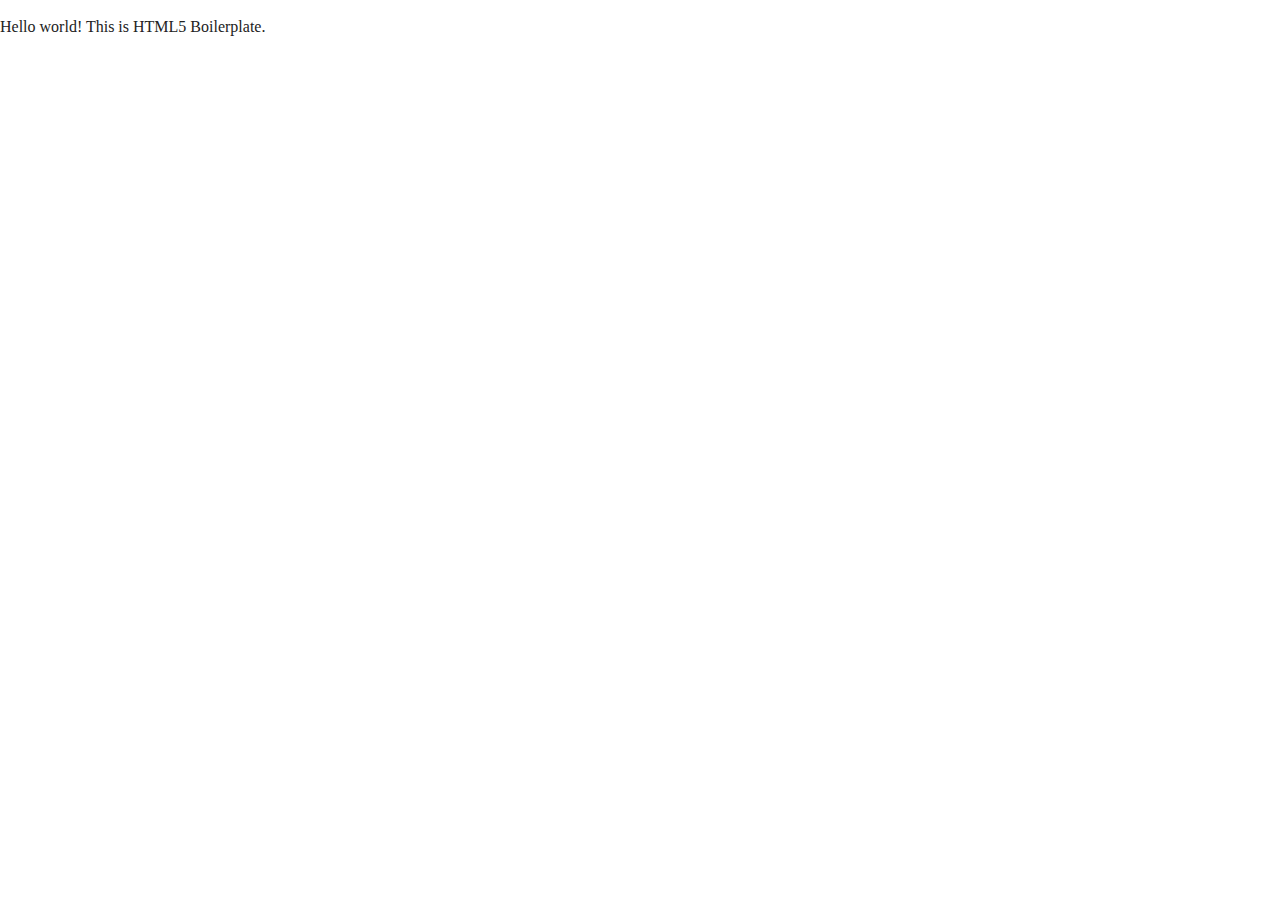
==== about/index.html @ f377919d "updated html files" ====
<!doctype html>
<html class="no-js" lang="">

<head>
  <meta charset="utf-8">
  <title>About | Unplugged Project</title>
  <meta name="description" content="">
  <meta name="viewport" content="width=device-width, initial-scale=1">

  <meta property="og:title" content="">
  <meta property="og:type" content="">
  <meta property="og:url" content="">
  <meta property="og:image" content="">

  <link rel="manifest" href="../site.webmanifest">
  <link rel="apple-touch-icon" href="../icon.png">
  <!-- Place favicon.ico in the root directory -->

  <link rel="stylesheet" href="../css/normalize.css">
  <link rel="stylesheet" href="../css/main.css">

  <meta name="theme-color" content="#fafafa">
</head>

<body>

  <!-- Add your site or application content here -->
  <p>Hello world! This is HTML5 Boilerplate.</p>
  <script src="../js/vendor/modernizr-3.11.2.min.js"></script>
  <script src="../js/plugins.js"></script>
  <script src="../js/main.js"></script>

  <!-- Google Analytics: change UA-XXXXX-Y to be your site's ID. -->
  <script>
    window.ga = function () { ga.q.push(arguments) }; ga.q = []; ga.l = +new Date;
    ga('create', 'UA-XXXXX-Y', 'auto'); ga('set', 'anonymizeIp', true); ga('set', 'transport', 'beacon'); ga('send', 'pageview')
  </script>
  <script src="https://www.google-analytics.com/analytics.js" async></script>
</body>

</html>
---- css/main.css ----
/*! HTML5 Boilerplate v8.0.0 | MIT License | https://html5boilerplate.com/ */

/* main.css 2.1.0 | MIT License | https://github.com/h5bp/main.css#readme */
/*
 * What follows is the result of much research on cross-browser styling.
 * Credit left inline and big thanks to Nicolas Gallagher, Jonathan Neal,
 * Kroc Camen, and the H5BP dev community and team.
 */

/* ==========================================================================
   Base styles: opinionated defaults
   ========================================================================== */

html {
  color: #222;
  font-size: 1em;
  line-height: 1.4;
}

/*
 * Remove text-shadow in selection highlight:
 * https://twitter.com/miketaylr/status/12228805301
 *
 * Vendor-prefixed and regular ::selection selectors cannot be combined:
 * https://stackoverflow.com/a/16982510/7133471
 *
 * Customize the background color to match your design.
 */

::-moz-selection {
  background: #b3d4fc;
  text-shadow: none;
}

::selection {
  background: #b3d4fc;
  text-shadow: none;
}

/*
 * A better looking default horizontal rule
 */

hr {
  display: block;
  height: 1px;
  border: 0;
  border-top: 1px solid #ccc;
  margin: 1em 0;
  padding: 0;
}

/*
 * Remove the gap between audio, canvas, iframes,
 * images, videos and the bottom of their containers:
 * https://github.com/h5bp/html5-boilerplate/issues/440
 */

audio,
canvas,
iframe,
img,
svg,
video {
  vertical-align: middle;
}

/*
 * Remove default fieldset styles.
 */

fieldset {
  border: 0;
  margin: 0;
  padding: 0;
}

/*
 * Allow only vertical resizing of textareas.
 */

textarea {
  resize: vertical;
}

/* ==========================================================================
   Author's custom styles
   ========================================================================== */

/* ==========================================================================
   Helper classes
   ========================================================================== */

/*
 * Hide visually and from screen readers
 */

.hidden,
[hidden] {
  display: none !important;
}

/*
 * Hide only visually, but have it available for screen readers:
 * https://snook.ca/archives/html_and_css/hiding-content-for-accessibility
 *
 * 1. For long content, line feeds are not interpreted as spaces and small width
 *    causes content to wrap 1 word per line:
 *    https://medium.com/@jessebeach/beware-smushed-off-screen-accessible-text-5952a4c2cbfe
 */

.sr-only {
  border: 0;
  clip: rect(0, 0, 0, 0);
  height: 1px;
  margin: -1px;
  overflow: hidden;
  padding: 0;
  position: absolute;
  white-space: nowrap;
  width: 1px;
  /* 1 */
}

/*
 * Extends the .sr-only class to allow the element
 * to be focusable when navigated to via the keyboard:
 * https://www.drupal.org/node/897638
 */

.sr-only.focusable:active,
.sr-only.focusable:focus {
  clip: auto;
  height: auto;
  margin: 0;
  overflow: visible;
  position: static;
  white-space: inherit;
  width: auto;
}

/*
 * Hide visually and from screen readers, but maintain layout
 */

.invisible {
  visibility: hidden;
}

/*
 * Clearfix: contain floats
 *
 * For modern browsers
 * 1. The space content is one way to avoid an Opera bug when the
 *    `contenteditable` attribute is included anywhere else in the document.
 *    Otherwise it causes space to appear at the top and bottom of elements
 *    that receive the `clearfix` class.
 * 2. The use of `table` rather than `block` is only necessary if using
 *    `:before` to contain the top-margins of child elements.
 */

.clearfix::before,
.clearfix::after {
  content: " ";
  display: table;
}

.clearfix::after {
  clear: both;
}

/* ==========================================================================
   EXAMPLE Media Queries for Responsive Design.
   These examples override the primary ('mobile first') styles.
   Modify as content requires.
   ========================================================================== */

@media only screen and (min-width: 35em) {
  /* Style adjustments for viewports that meet the condition */
}

@media print,
  (-webkit-min-device-pixel-ratio: 1.25),
  (min-resolution: 1.25dppx),
  (min-resolution: 120dpi) {
  /* Style adjustments for high resolution devices */
}

/* ==========================================================================
   Print styles.
   Inlined to avoid the additional HTTP request:
   https://www.phpied.com/delay-loading-your-print-css/
   ========================================================================== */

@media print {
  *,
  *::before,
  *::after {
    background: #fff !important;
    color: #000 !important;
    /* Black prints faster */
    box-shadow: none !important;
    text-shadow: none !important;
  }

  a,
  a:visited {
    text-decoration: underline;
  }

  a[href]::after {
    content: " (" attr(href) ")";
  }

  abbr[title]::after {
    content: " (" attr(title) ")";
  }

  /*
   * Don't show links that are fragment identifiers,
   * or use the `javascript:` pseudo protocol
   */
  a[href^="#"]::after,
  a[href^="javascript:"]::after {
    content: "";
  }

  pre {
    white-space: pre-wrap !important;
  }

  pre,
  blockquote {
    border: 1px solid #999;
    page-break-inside: avoid;
  }

  /*
   * Printing Tables:
   * https://web.archive.org/web/20180815150934/http://css-discuss.incutio.com/wiki/Printing_Tables
   */
  thead {
    display: table-header-group;
  }

  tr,
  img {
    page-break-inside: avoid;
  }

  p,
  h2,
  h3 {
    orphans: 3;
    widows: 3;
  }

  h2,
  h3 {
    page-break-after: avoid;
  }
}
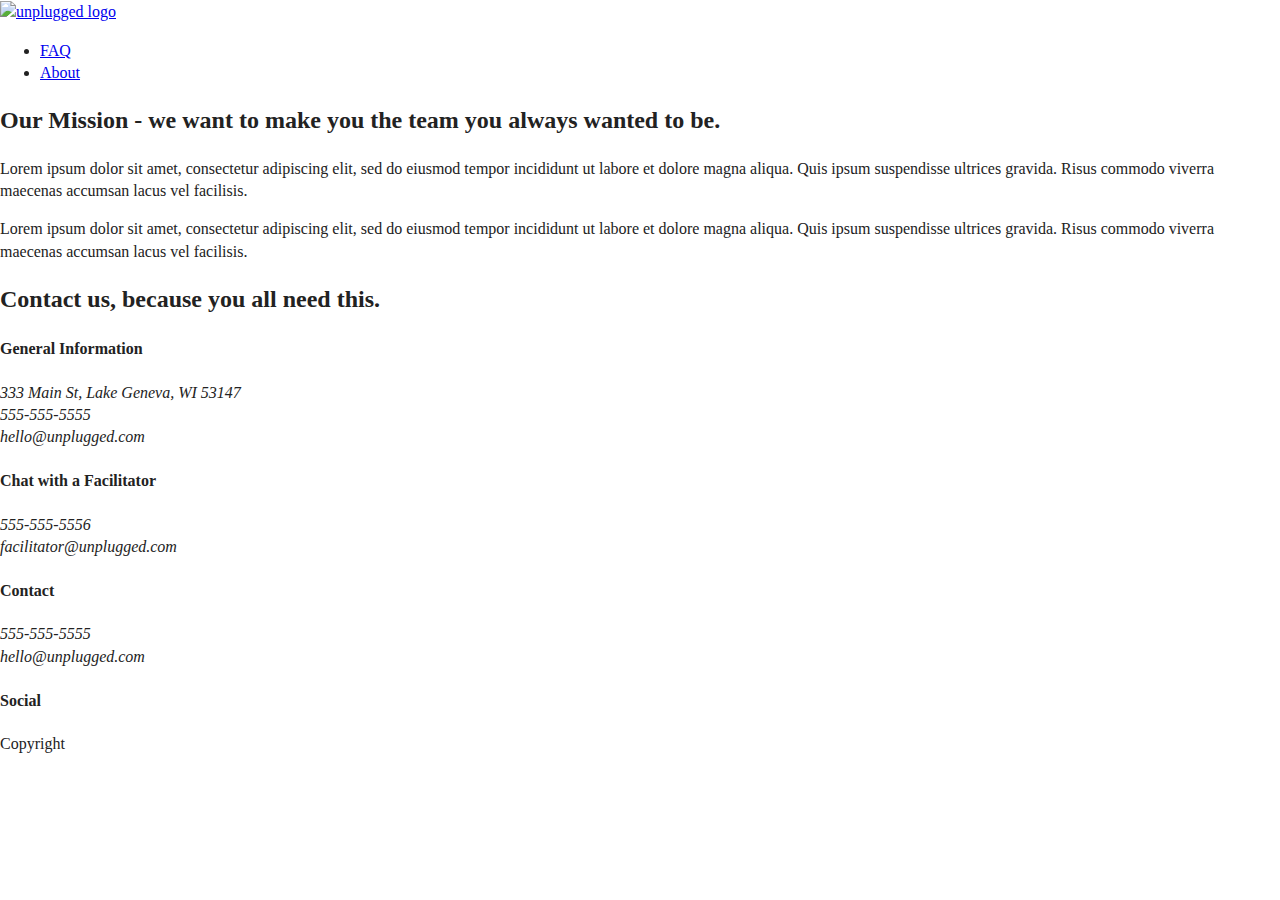
==== commit 3cfa7bc4: "Added html for about page" ====
--- a/about/index.html
+++ b/about/index.html
@@ -24,8 +24,94 @@
 
 <body>
 
-  <!-- Add your site or application content here -->
-  <p>Hello world! This is HTML5 Boilerplate.</p>
+  <header>
+    <div class="content-wrapper">
+      <a href="#"><img src="" alt="unplugged logo"></a>
+      <div class="header-divider"></div>
+      <nav>
+        <ul>
+          <li><a href="../faq/index.html" rel="noopener">FAQ</a></li>
+          <li><a href="index.html" rel="noopener">About</a></li>
+        </ul>
+      </nav>
+    </div>
+  </header>
+
+  <main>
+    <section class="mission">
+      <div class="content-wrapper">
+        <h2>Our Mission - we want to make you the team you always wanted to be.</h2>
+        <div class="mission-content">
+          <p>Lorem ipsum dolor sit amet, consectetur adipiscing elit, sed do eiusmod 
+            tempor incididunt ut labore et dolore magna aliqua. Quis ipsum suspendisse 
+            ultrices gravida. Risus commodo viverra maecenas accumsan lacus vel 
+            facilisis.</p>
+          <p>Lorem ipsum dolor sit amet, consectetur adipiscing elit, sed do eiusmod 
+            tempor incididunt ut labore et dolore magna aliqua. Quis ipsum suspendisse 
+            ultrices gravida. Risus commodo viverra maecenas accumsan lacus vel 
+            facilisis.</p>
+        </div>
+      </div>
+    </section>
+    <section class="map">
+      <figure>
+
+      </figure>
+    </section>
+    <section class="contact-section">
+      <div class="content-wrapper">
+        <h2>Contact us, because you all need this.</h2>
+        <div class="contact-content">
+          <div>
+            <h4>General Information</h4>
+            <address>
+              <p>
+                333 Main St, Lake Geneva, WI 53147<br>
+                555-555-5555<br>
+                hello@unplugged.com
+              </p>
+            </address>
+          </div>
+          <div>
+            <h4>Chat with a Facilitator</h4>
+            <address>
+              <p>
+                555-555-5556<br>
+                facilitator@unplugged.com
+              </p>
+            </address>
+          </div>
+        </div>
+      </div>
+    </section>
+  </main>
+
+  <footer>
+    <div class="content-wrapper">
+      <div class="footer-content">
+        <div class="contact">
+          <h4>Contact</h4>
+          <address>
+            <p>555-555-5555<br>
+              hello@unplugged.com
+            </p>
+          </address>
+        </div>
+        <div class="social">
+          <h4>Social</h4>
+          <div class="social-icons">
+            <p>
+              <a href="#"></a>
+            </p>
+          </div>
+        </div>
+      </div>
+      <div class="copyright">
+        <p>Copyright</p>
+      </div>
+    </div>
+  </footer>
+
   <script src="../js/vendor/modernizr-3.11.2.min.js"></script>
   <script src="../js/plugins.js"></script>
   <script src="../js/main.js"></script>
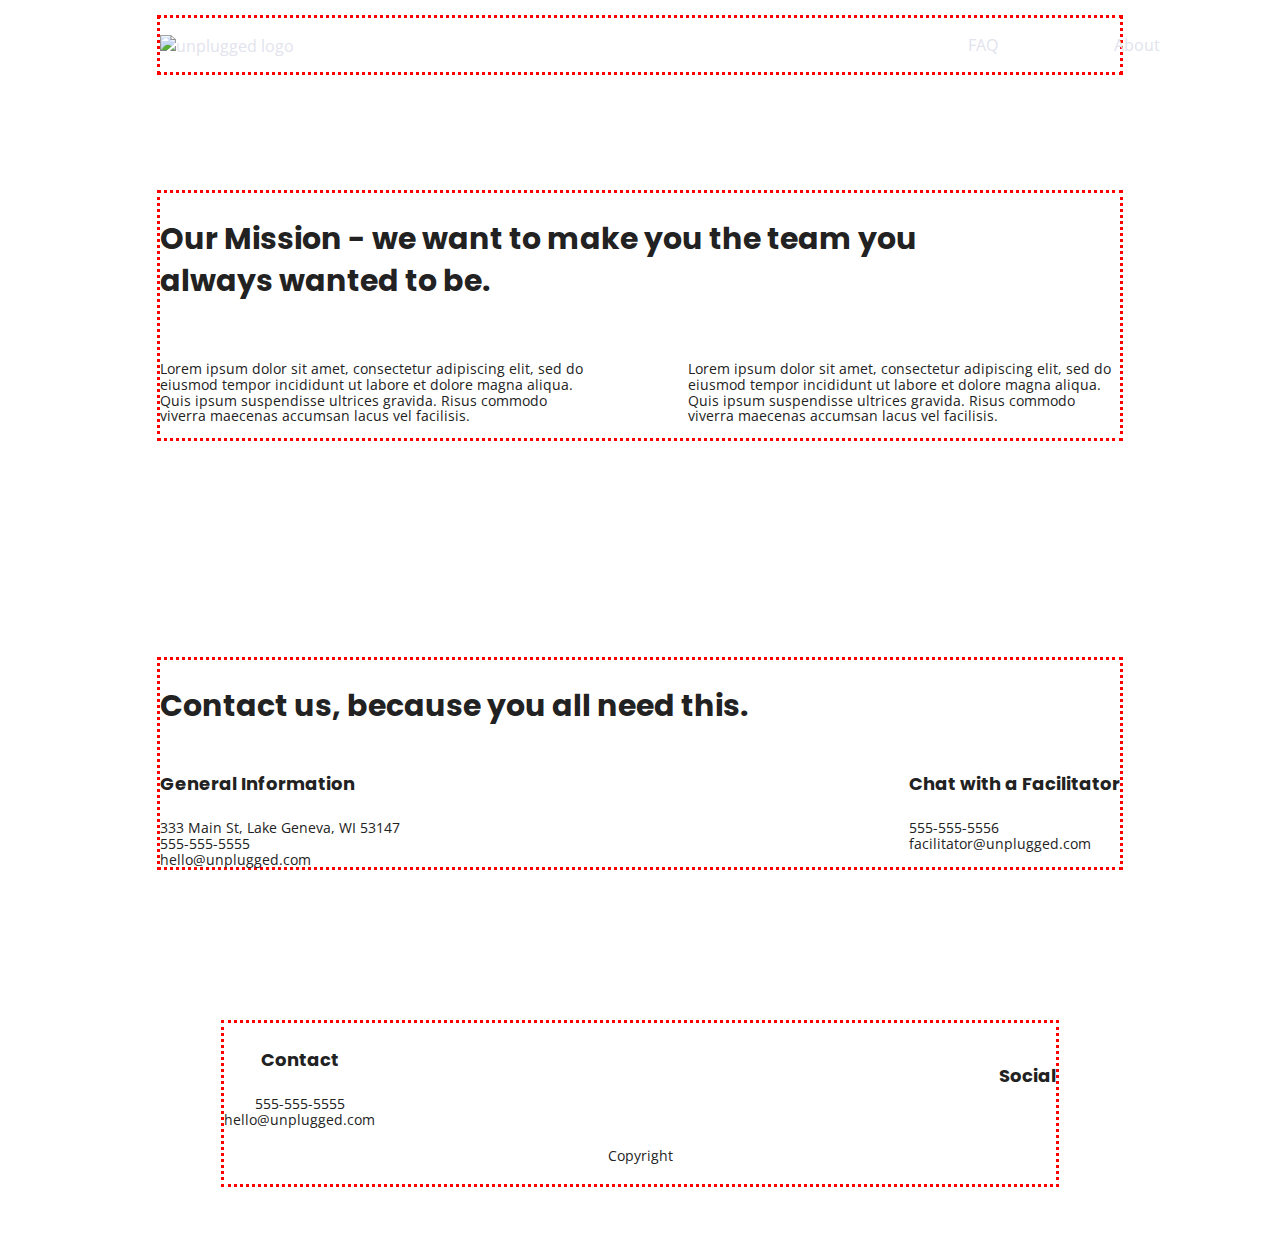
==== commit a33621e3: "Added global styles in CSS" ====
--- a/about/index.html
+++ b/about/index.html
@@ -18,7 +18,7 @@
 
   <link rel="stylesheet" href="../css/normalize.css">
   <link rel="stylesheet" href="../css/main.css">
-
+  <link href="https://fonts.googleapis.com/css?family=Open+Sans:400,700|Poppins:500,700" rel="stylesheet">
   <meta name="theme-color" content="#fafafa">
 </head>
 
--- a/css/main.css
+++ b/css/main.css
@@ -86,6 +86,211 @@
 /* ==========================================================================
    Author's custom styles
    ========================================================================== */
+  /********** General Styles **********/
+  html {
+    font-size: 1rem;
+  }
+  
+  body {
+    font-family: 'Open Sans',sans-serif;
+    font-size: 1em;
+  }
+
+  .content-wrapper {
+    border: 3px dotted red;
+    width: 90%;
+    margin: 50px 0;
+  }
+
+  ul, 
+  ol {
+    list-style: none;
+  }
+
+  a {
+    color: #e2e3ed;
+    text-decoration: none;
+  }
+
+  h2 {
+    font-family: 'Poppins', sans-serif;
+    font-size: 1.875em;
+  }
+
+  h3, 
+  h4 {
+    font-family: 'Poppins', sans-serif;
+    font-size: 1.125em;
+  }
+
+  p {
+    font-size: .875em;
+    line-height: 1.125em;
+  }
+
+  img {
+
+  }
+  
+  figure {
+  
+  }
+  
+  address {
+    font-style: normal;
+  }
+
+  /********** Header - Footer Styles **********/
+  header {
+    display: flex;
+    justify-content: center;
+    padding: 15px 0;
+  }
+
+  header .content-wrapper {
+    display: flex;
+    justify-content: center;
+    align-items: center;
+    flex-flow: row wrap;
+    margin: 0;
+  }
+  
+  header .header-divider {
+    width: 100%;
+    height: 1px;
+    margin: 10px 0 20px;
+  }
+  header nav {
+    width: 60%;
+  }
+
+  header nav ul {
+    display: flex;
+    justify-content: space-around;
+    width: 100%;
+  }
+
+  footer {
+    display: flex;
+    flex-direction: column;
+    align-items: center;
+    text-align: center;
+  }
+
+  footer .content-wrapper {
+    width: 55%;
+    margin: 50px 0;
+  }
+
+  footer .contact {
+    margin-bottom: 50px;
+  }
+
+  footer .social-icons {
+    display: flex;
+    justify-content: space-around;
+    align-items: center;
+  }
+
+  footer .social p {
+    display: flex;
+    justify-content: center;
+    align-items: center;
+  }
+
+  footer p {
+    margin: 0;
+  }
+
+  footer .copyright {
+    margin: 20px 0;
+  }
+
+  /********** Home Page - Main Styles **********/
+
+  .hero-area {
+    display: flex;
+    justify-content: center;
+  }
+
+  aside {
+    display: flex;
+    justify-content: center;
+  }
+
+  .features {
+    display: flex;
+    justify-content: center;
+  }
+
+  .features h2 {
+    margin-bottom: 60px;
+  }
+
+  .features article {
+    width: 62%;
+    margin: 30px 0;
+  }
+
+  .features .features-items {
+    display: flex;
+    justify-content: center;
+    align-items: flex-start;
+    flex-flow: row wrap;
+  }
+
+  .features p {
+    margin: 0; 
+  }
+
+  .reviews {
+    display: flex; 
+    justify-content: center;
+  }
+
+  .reviews h2 {
+
+  }
+
+  .reviews h3 {
+    width: 55%;
+  }
+
+   /********** About Page - Main Styles **********/
+  .mission {
+    display: flex;
+    justify-content: center;
+  }
+
+  .contact-section {
+    display: flex;
+    justify-content: center;
+  }
+
+  .contact-content p {
+    margin: 0; 
+  }
+
+   /********** FAQ Page - Main Styles **********/
+  .faq {
+    display: flex;
+    justify-content: center;
+  }
+
+  .faq .content-wrapper {
+    display: flex;
+    justify-content: flex-start;
+    flex-flow: row wrap;
+    margin: 50px 0 0 0;
+  }
+
+  .faq h2 {
+    margin-bottom: 40px;
+  }
+
+  .faq-content {
+    margin-bottom: 50px;
+  }
 
 /* ==========================================================================
    Helper classes
@@ -175,16 +380,169 @@
    Modify as content requires.
    ========================================================================== */
 
-@media only screen and (min-width: 35em) {
-  /* Style adjustments for viewports that meet the condition */
-}
-
-@media print,
-  (-webkit-min-device-pixel-ratio: 1.25),
-  (min-resolution: 1.25dppx),
-  (min-resolution: 120dpi) {
-  /* Style adjustments for high resolution devices */
-}
+  /*Tablet styles here*/
+  @media only screen and (min-width: 768px) {
+    .content-wrapper {
+      max-width: 640px;
+      margin: 100px 0;
+    }
+
+    header {
+      padding: 33px 0;
+    }
+
+    header .content-wrapper {
+      width: 100%;
+      justify-content: space-between;
+    }
+
+    header nav {
+      width: 20%
+    }
+
+    header nav ul {
+      justify-content: space-between;
+    }
+
+    .header-divider {
+      display: none;
+    }
+
+    aside .content-wrapper {
+      margin: 50px 0;
+      display: flex;
+      justify-content: space-between;
+      align-content: flex-start;
+    }
+
+    aside .content-wrapper .form-description,
+    aside .content-wrapper .form {
+      width: 40%;
+      margin: 0;
+    }
+
+    .features article {
+      display: flex;
+      align-items: center;
+      flex-flow: column wrap;
+      flex-basis: 50%;
+    }
+
+    .features .features-item-description {
+      width: 50%;
+    }
+
+    .reviews article {
+      display: flex;
+      justify-content: space-between;
+    }
+
+    .reviews article div {
+      width: 49%;
+    }
+
+    footer .content-wrapper {
+      width: 65%;
+    }
+
+    .footer-content {
+      display: flex;
+      justify-content: space-between;
+      align-items: center;
+    }
+
+    footer .contact {
+      margin: 0;
+    }
+
+    footer .copyright {
+      width: 100%;
+    }
+
+  /********** About Page **********/
+    .mission-content {
+      display: flex;
+      justify-content: space-between;
+      align-items: flex-start;
+      padding-top: 20px;
+    }
+
+    .mission-content p {
+      width: 45%;
+    }
+
+    .contact-section .content-wrapper h2 {
+      width: 80%;
+      margin-bottom: 20px;
+    }
+
+    .contact-content {
+      display: flex;
+      justify-content: space-between;
+      align-items: flex-start;
+    }
+
+    /********** FAQ Page **********/
+    .faq .content-wrapper {
+      justify-content: space-between;
+    }
+  
+  .faq-content {
+      flex-basis: 45%;
+    }
+
+  .faq h2 {
+      width: 100%;
+    }
+
+  }
+  
+  /*Desktop styles here*/
+  @media only screen and (min-width: 1200px) {
+    .content-wrapper {
+      max-width: 960px;
+    }
+
+    header {
+      padding: 15px 0;
+    }
+
+    .hero-area h1 {
+      width: 70%;
+    }
+
+    aside .content-wrapper {
+      justify-content: space-around;
+    }
+
+    aside .content-wrapper .form-description,
+    aside .content-wrapper .form {
+      width: 30%; 
+    }
+
+    .features h2 {
+      width: 90%;
+    }
+
+    .features article {
+      flex-basis: 33%;
+    }
+
+    .reviews article div {
+      width: 43%;
+    }
+
+  /********** About Page **********/
+    .mission h2,
+    .contact-section .content-wrapper h2 {
+        width: 90%;
+    }
+
+  /********** FAQ Page **********/ 
+    .faq h2 {
+      width: 100%;
+    }
+  }
 
 /* ==========================================================================
    Print styles.
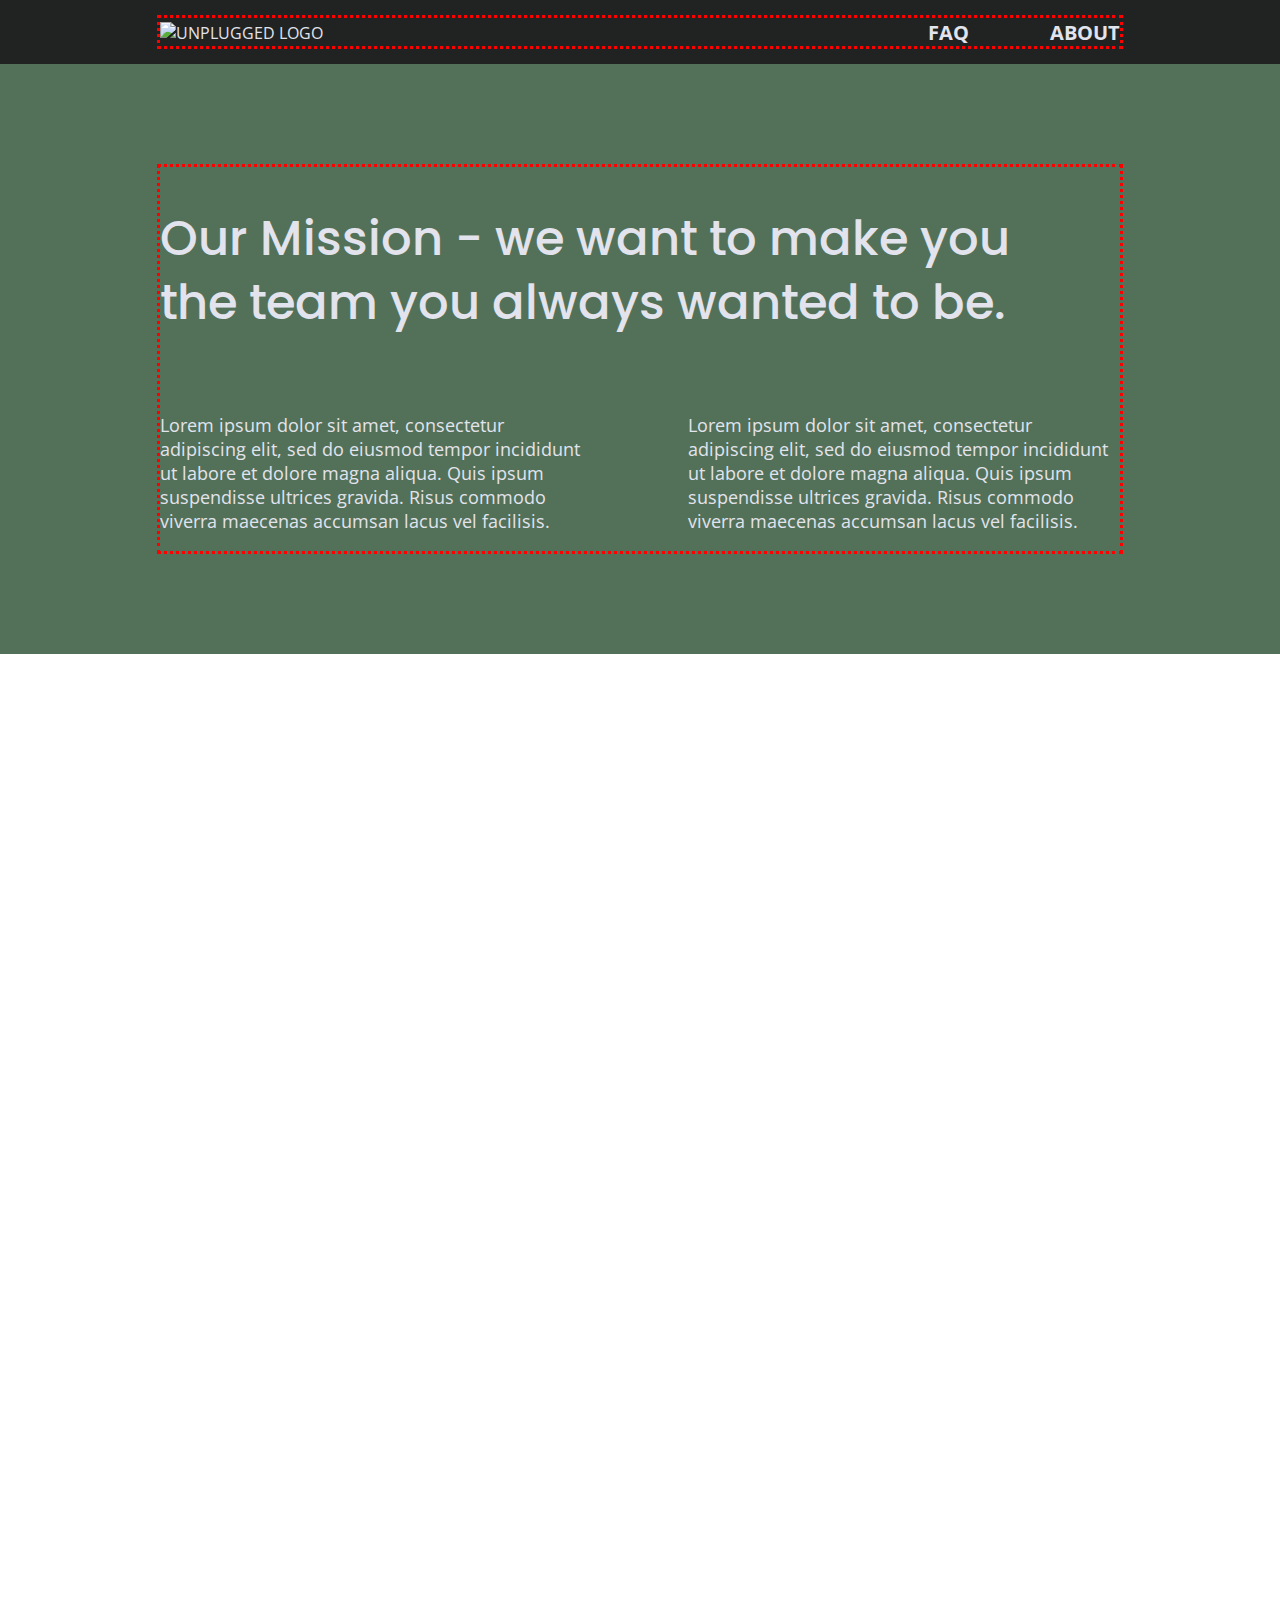
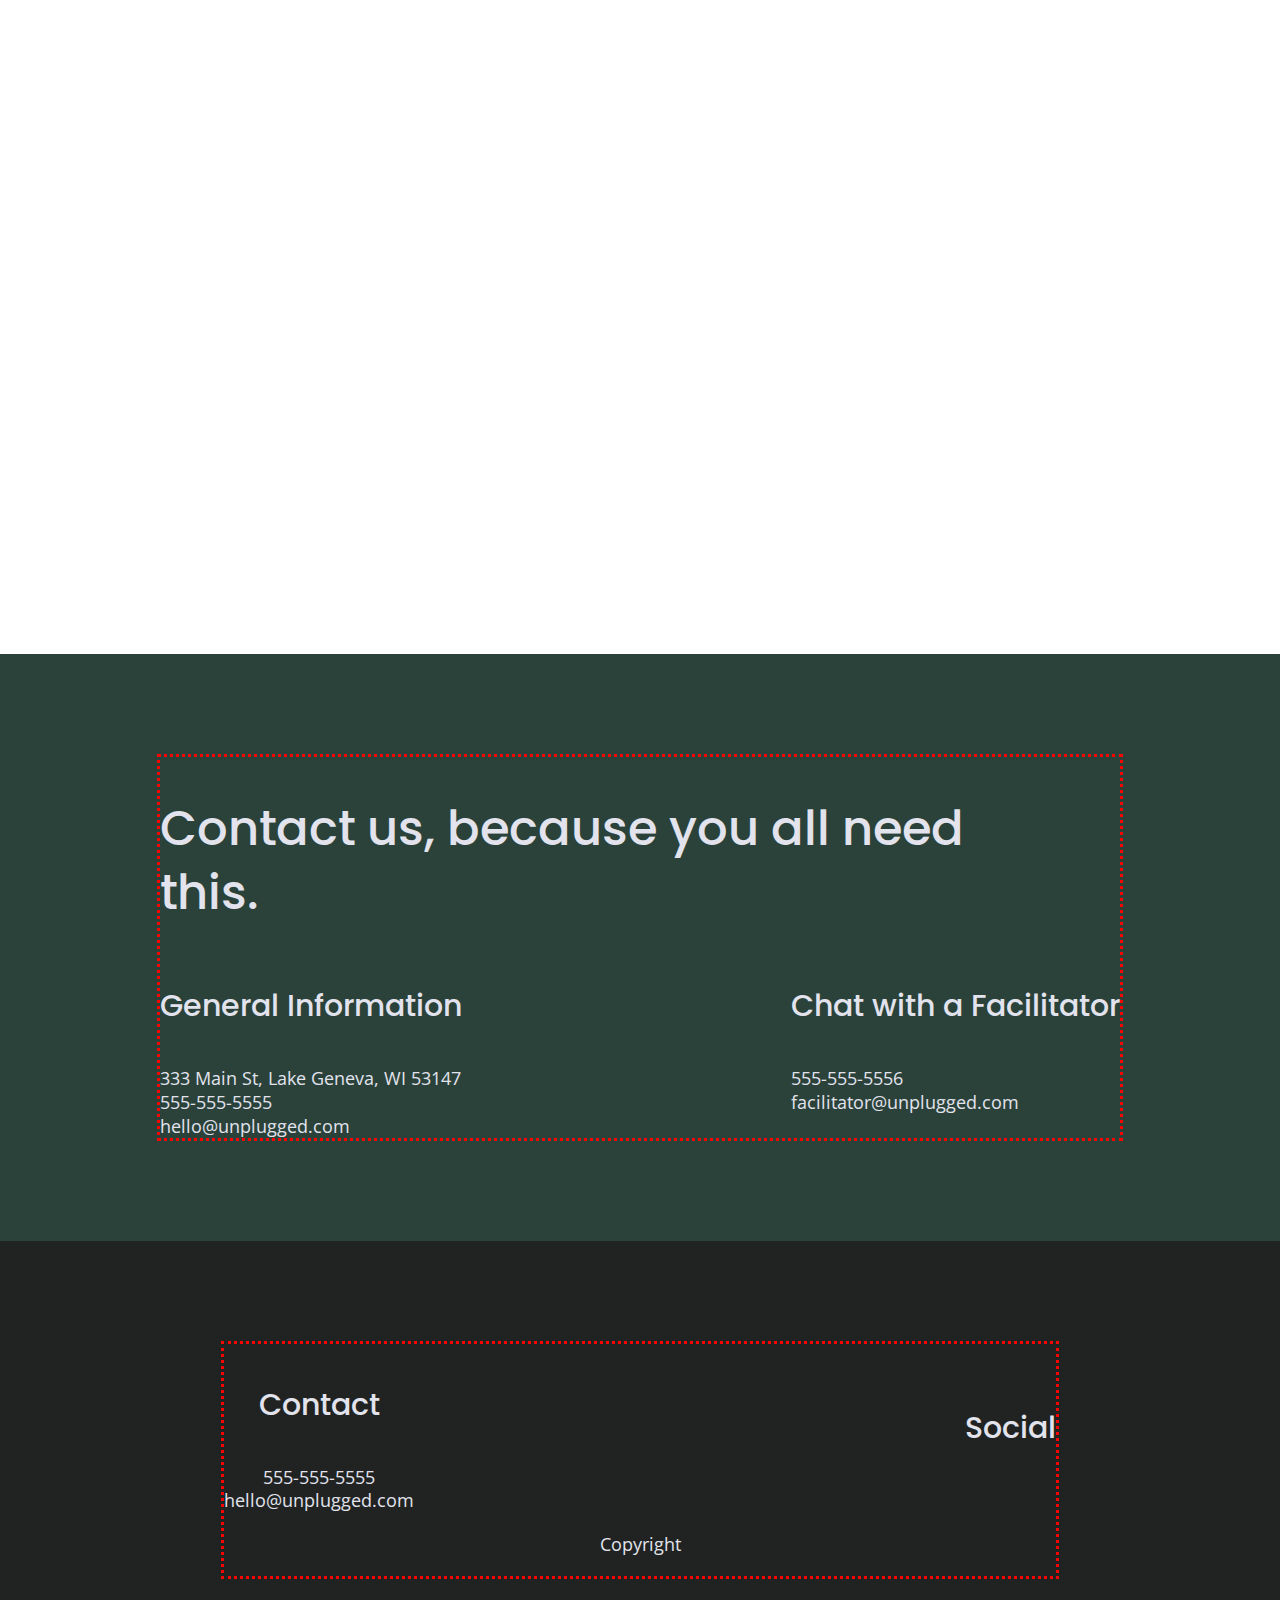
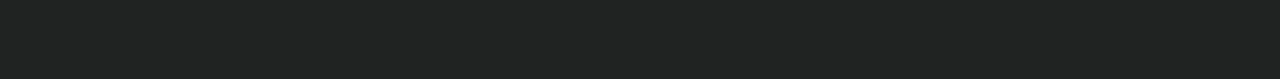
==== commit da35db1d: "Embedded map for About page" ====
--- a/about/index.html
+++ b/about/index.html
@@ -55,7 +55,8 @@
     </section>
     <section class="map">
       <figure>
-
+        <iframe src="https://www.google.com/maps/embed?pb=!1m18!1m12!1m3!1d50255.7288983086!2d-120.59304961278953!3d38.070775709254455!2m3!1f0!2f0!3f0!3m2!1i1024!2i768!4f13.1!3m3!1m2!1s0x809095c2047467ad%3A0x27371c33f7ec3cb9!2sAngels%20Camp%2C%20CA%2095222!5e0!3m2!1sen!2sus!4v1706836180409!5m2!1sen!2sus" 
+        width="600" height="450" style="border:0;" allowfullscreen="" loading="lazy" referrerpolicy="no-referrer-when-downgrade"></iframe>
       </figure>
     </section>
     <section class="contact-section">
--- a/css/main.css
+++ b/css/main.css
@@ -92,6 +92,7 @@
   }
   
   body {
+    color: #e2e3ed;
     font-family: 'Open Sans',sans-serif;
     font-size: 1em;
   }
@@ -105,22 +106,27 @@
   ul, 
   ol {
     list-style: none;
+    margin: 0;
+    padding: 0;
   }
 
   a {
     color: #e2e3ed;
     text-decoration: none;
+    text-transform: uppercase;
   }
 
   h2 {
     font-family: 'Poppins', sans-serif;
     font-size: 1.875em;
+    font-weight: 500;
   }
 
   h3, 
   h4 {
     font-family: 'Poppins', sans-serif;
     font-size: 1.125em;
+    font-weight: 500;
   }
 
   p {
@@ -129,11 +135,11 @@
   }
 
   img {
-
+    width: 100%;
   }
   
   figure {
-  
+    margin: 0;
   }
   
   address {
@@ -145,6 +151,7 @@
     display: flex;
     justify-content: center;
     padding: 15px 0;
+    background-color: #202322;
   }
 
   header .content-wrapper {
@@ -153,21 +160,37 @@
     align-items: center;
     flex-flow: row wrap;
     margin: 0;
+  }
+
+  .header-logo {
+    width: 50px;
+    height: 50px;
+  }
+
+  header figure {
+    width: 60%;
   }
   
   header .header-divider {
     width: 100%;
     height: 1px;
     margin: 10px 0 20px;
+    background: #3a3a3a;
   }
   header nav {
     width: 60%;
+    font-size: 1.125em;
+    font-weight: 700;
   }
 
   header nav ul {
     display: flex;
     justify-content: space-around;
     width: 100%;
+  }
+
+  header nav ul li {
+    font-size: 1.125em;
   }
 
   footer {
@@ -175,11 +198,11 @@
     flex-direction: column;
     align-items: center;
     text-align: center;
+    background-color: #202322;
   }
 
   footer .content-wrapper {
     width: 55%;
-    margin: 50px 0;
   }
 
   footer .contact {
@@ -209,16 +232,60 @@
   /********** Home Page - Main Styles **********/
 
   .hero-area {
-    display: flex;
-    justify-content: center;
+    background: url(../img/unplugged-retreat.jpg);
+    background-size: cover;
+    background-position: center;
+    display: flex;
+    justify-content: center;
+  }
+
+  .hero-area h1 {
+    font-size: 2.25em;
+    font-family: 'Poppins', Helvetica, Arial, sans-serif;
+    font-weight: 500;
+    line-height: 1.2;
   }
 
   aside {
     display: flex;
     justify-content: center;
+    background-color: #527158;
+  }
+
+  aside .form {
+    margin-top: 30px;
+  }
+
+  input[type=text] {
+    box-sizing: border-box;
+    width: 100%;
+    color: #2a423a;
+    font-style: italic;
+    padding: 1em;
+    border-radius: 5px;
+    border: none;
+  }
+
+  input[type=button] {
+    width: 100%;
+    padding: 20px 0;
+    margin-top: 20px;
+    background-color: #2a423a;
+    font-family: 'Poppins', Helvetica, Arial, sans-serif;
+    font-weight: 500;
+    font-size: 1.125em;
+    color: #e2e3ed;
+    border: none;
+    text-align: center;
+    text-transform: uppercase;
+    border-radius: 5px;
+    border: none;
   }
 
   .features {
+    background: url('../img/unplugged-retreat-features.jpg');
+    background-size: cover;
+    background-position: center;
     display: flex;
     justify-content: center;
   }
@@ -246,25 +313,46 @@
   .reviews {
     display: flex; 
     justify-content: center;
+    background-color: #2a423a;
   }
 
   .reviews h2 {
-
+    margin-bottom: 40px;
+    line-height: 1;
   }
 
   .reviews h3 {
     width: 55%;
+    margin: 20px 0;
   }
 
    /********** About Page - Main Styles **********/
   .mission {
     display: flex;
     justify-content: center;
+    background-color: #527158;
+  }
+
+  .map figure {
+    width: 100%;
+    height: 0;
+    padding-bottom: 125%;
+    overflow: hidden;
+    position: relative;
+  }
+  
+  .map iframe {
+    width: 100%;
+    height: 100%;
+    position: absolute;
+    top: 0;
+    left: 0;
   }
 
   .contact-section {
     display: flex;
     justify-content: center;
+    background-color: #2a423a;
   }
 
   .contact-content p {
@@ -275,21 +363,28 @@
   .faq {
     display: flex;
     justify-content: center;
+    background-color: #527158;
   }
 
   .faq .content-wrapper {
     display: flex;
-    justify-content: flex-start;
+    justify-content: center;
+    align-items: flex-start;
     flex-flow: row wrap;
     margin: 50px 0 0 0;
   }
 
   .faq h2 {
     margin-bottom: 40px;
+    line-height: 1;
   }
 
   .faq-content {
     margin-bottom: 50px;
+  }
+
+  .faq-content h4 {
+    line-height: 1.333;
   }
 
 /* ==========================================================================
@@ -387,6 +482,16 @@
       margin: 100px 0;
     }
 
+    h2 {
+      font-size: 2.25em;
+      line-height: 1.333;
+    }
+  
+    h3 {
+      font-size: 1.5em;
+      line-height: 1.25;
+    }
+
     header {
       padding: 33px 0;
     }
@@ -394,6 +499,10 @@
     header .content-wrapper {
       width: 100%;
       justify-content: space-between;
+    }
+
+    header a {
+      
     }
 
     header nav {
@@ -432,6 +541,15 @@
       width: 50%;
     }
 
+    .reviews h2 {
+      width: 85%;
+    }
+
+    .reviews h3 {
+      width: 75%;
+      margin: 0;
+    }
+
     .reviews article {
       display: flex;
       justify-content: space-between;
@@ -453,6 +571,15 @@
 
     footer .contact {
       margin: 0;
+    }
+
+    footer h4 {
+      font-size: 1.5em;
+      margin-bottom: 40px;
+    }
+
+    footer p {
+      line-height: 1.285;
     }
 
     footer .copyright {
@@ -482,6 +609,10 @@
       align-items: flex-start;
     }
 
+    .contact-content h4 {
+      font-size: 1.5em;
+    }
+
     /********** FAQ Page **********/
     .faq .content-wrapper {
       justify-content: space-between;
@@ -494,6 +625,12 @@
   .faq h2 {
       width: 100%;
     }
+
+  .faq h4,
+  .faq p {
+    font-size: .875em;
+    line-height: 1.125;
+  }
 
   }
   
@@ -503,12 +640,27 @@
       max-width: 960px;
     }
 
+    h2 {
+      font-size: 2.25em;
+    }
+  
+    h3,
+    h4 {
+      font-size: 1.875em;
+    }
+  
+    p {
+      font-size: 1.125em;
+      line-height: 1.333;
+    }
+
     header {
       padding: 15px 0;
     }
 
     .hero-area h1 {
       width: 70%;
+      font-size: 3.75em;
     }
 
     aside .content-wrapper {
@@ -520,6 +672,10 @@
       width: 30%; 
     }
 
+    .form-description p {
+      font-size: 1.125em;
+    }
+
     .features h2 {
       width: 90%;
     }
@@ -530,18 +686,33 @@
 
     .reviews article div {
       width: 43%;
+    }
+
+    footer h4 {
+      font-size: 1.875em;
     }
 
   /********** About Page **********/
     .mission h2,
     .contact-section .content-wrapper h2 {
         width: 90%;
-    }
+        font-size: 3em;
+    }
+
+    .contact-content h4 {
+      font-size: 1.875em;
+    } 
 
   /********** FAQ Page **********/ 
     .faq h2 {
       width: 100%;
     }
+
+    .faq h4,
+    .faq p {
+    font-size: 1.125em;
+    line-height: 1;
+  }
   }
 
 /* ==========================================================================
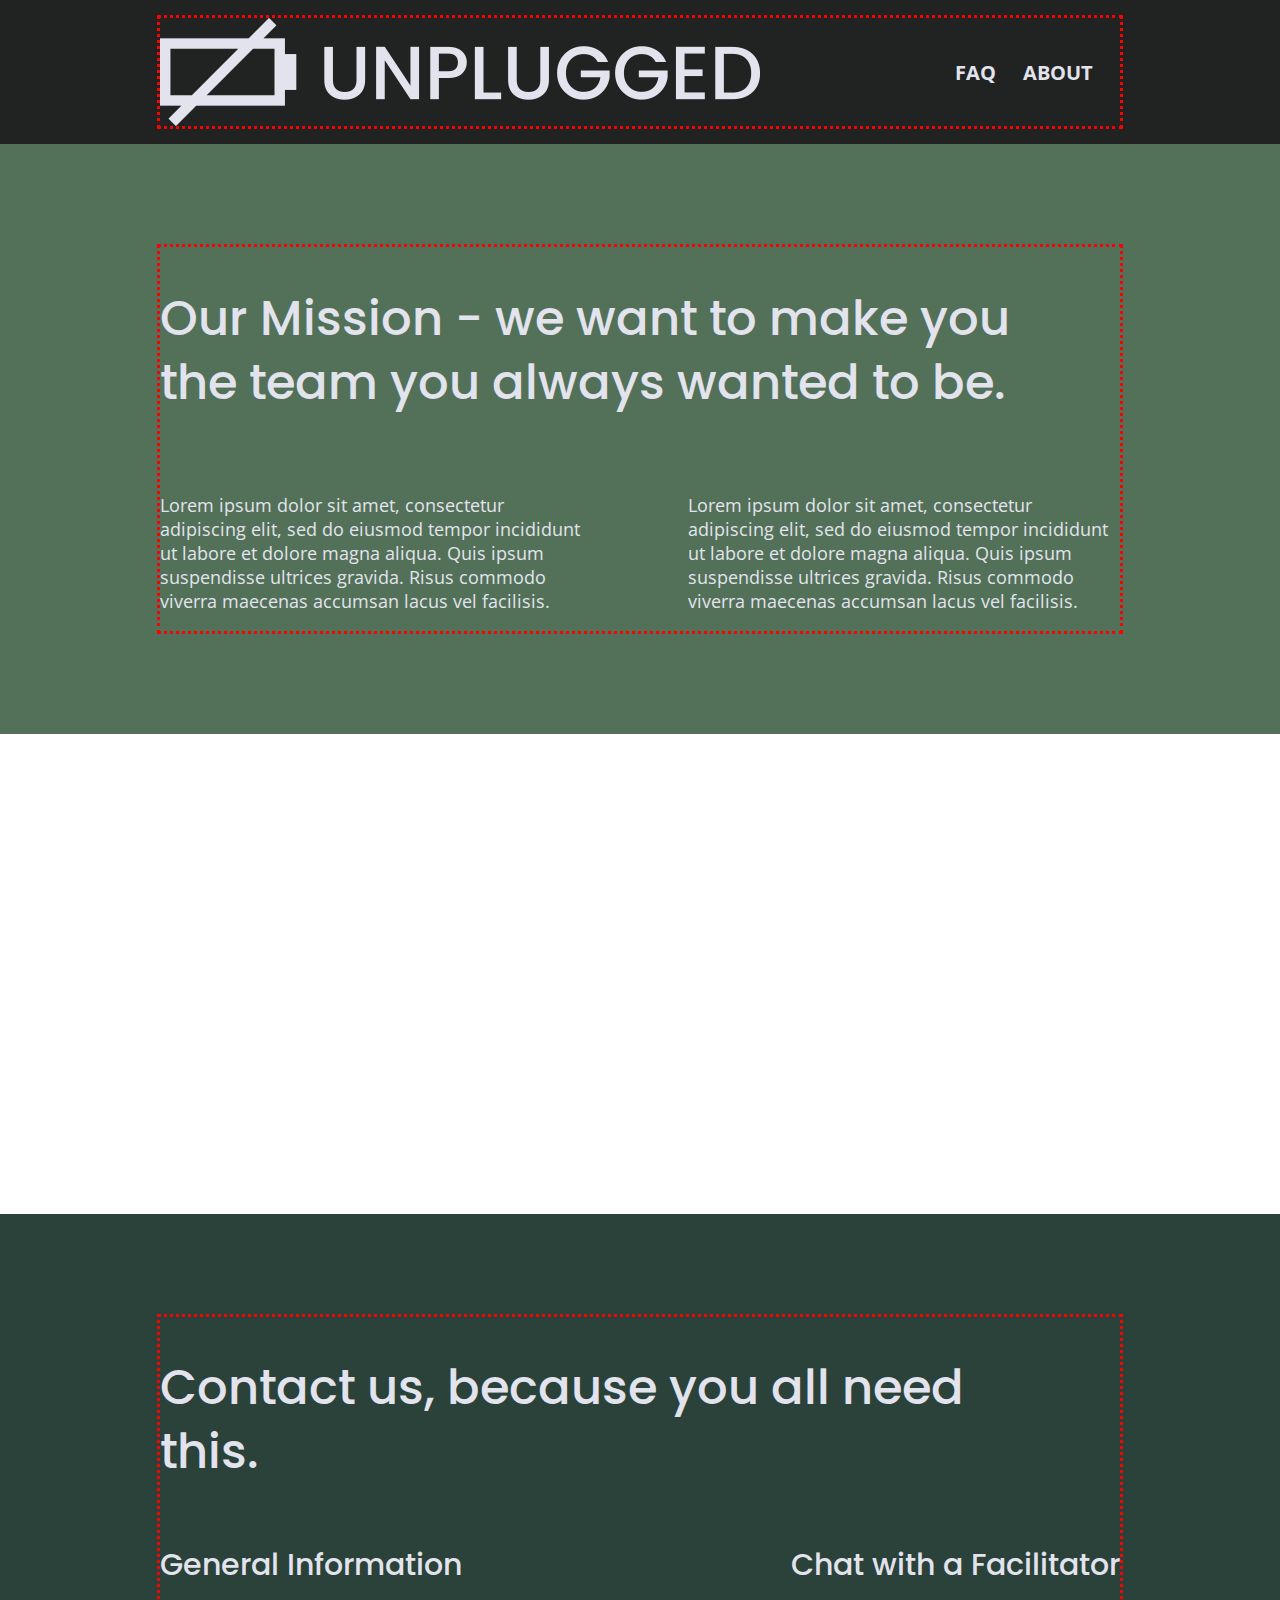
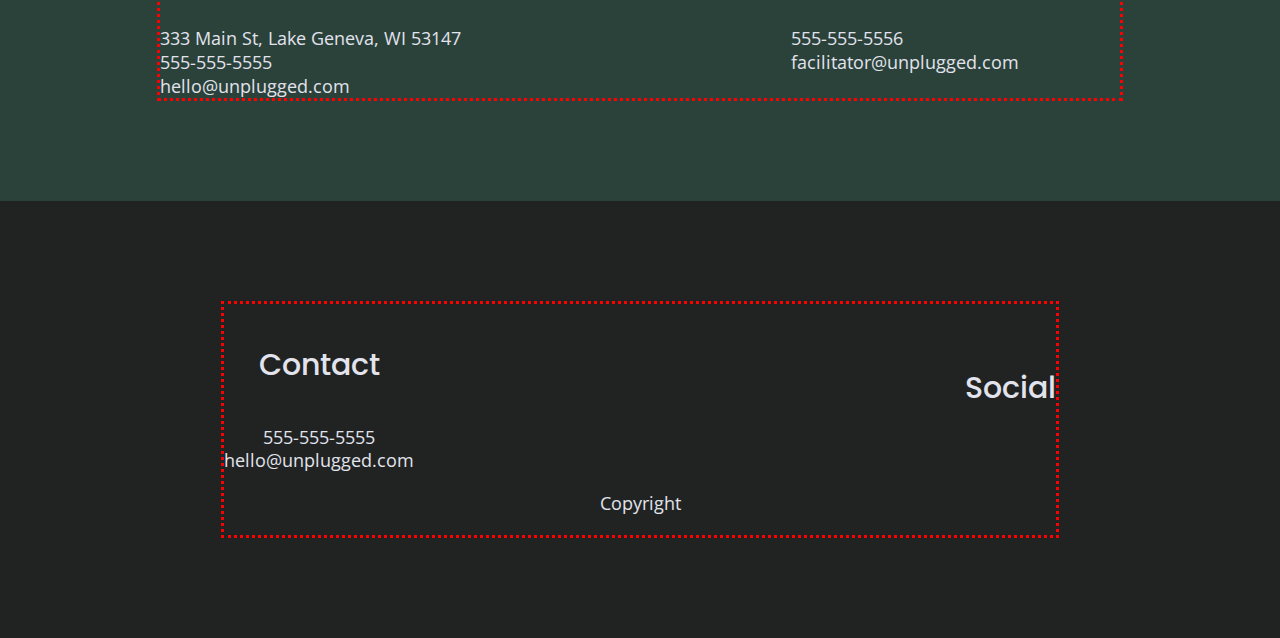
==== commit e027de52: "Updated map and reviews section for tablet and desktop" ====
--- a/about/index.html
+++ b/about/index.html
@@ -26,7 +26,7 @@
 
   <header>
     <div class="content-wrapper">
-      <a href="#"><img src="" alt="unplugged logo"></a>
+      <a href="#"><img src="../img/unpluggedlogo.png" alt="unplugged logo"></a>
       <div class="header-divider"></div>
       <nav>
         <ul>
--- a/css/main.css
+++ b/css/main.css
@@ -160,11 +160,6 @@
     align-items: center;
     flex-flow: row wrap;
     margin: 0;
-  }
-
-  .header-logo {
-    width: 50px;
-    height: 50px;
   }
 
   header figure {
@@ -498,11 +493,7 @@
 
     header .content-wrapper {
       width: 100%;
-      justify-content: space-between;
-    }
-
-    header a {
-      
+      justify-content: center;
     }
 
     header nav {
@@ -555,8 +546,8 @@
       justify-content: space-between;
     }
 
-    .reviews article div {
-      width: 49%;
+    .reviews-info {
+      margin-left: 25px;
     }
 
     footer .content-wrapper {
@@ -598,6 +589,10 @@
       width: 45%;
     }
 
+    .map figure {
+      padding-bottom: 45.5%;
+    }
+
     .contact-section .content-wrapper h2 {
       width: 80%;
       margin-bottom: 20px;
@@ -638,6 +633,7 @@
   @media only screen and (min-width: 1200px) {
     .content-wrapper {
       max-width: 960px;
+      margin: 100px 0;
     }
 
     h2 {
@@ -658,6 +654,14 @@
       padding: 15px 0;
     }
 
+    header nav ul {
+      justify-content: space-evenly;
+    }
+
+    header .content-wrapper {
+      justify-content: space-between;
+    }
+
     .hero-area h1 {
       width: 70%;
       font-size: 3.75em;
@@ -684,15 +688,15 @@
       flex-basis: 33%;
     }
 
-    .reviews article div {
-      width: 43%;
-    }
-
     footer h4 {
       font-size: 1.875em;
     }
 
   /********** About Page **********/
+    .map figure {
+      padding-bottom: 37.5%;
+    }
+
     .mission h2,
     .contact-section .content-wrapper h2 {
         width: 90%;
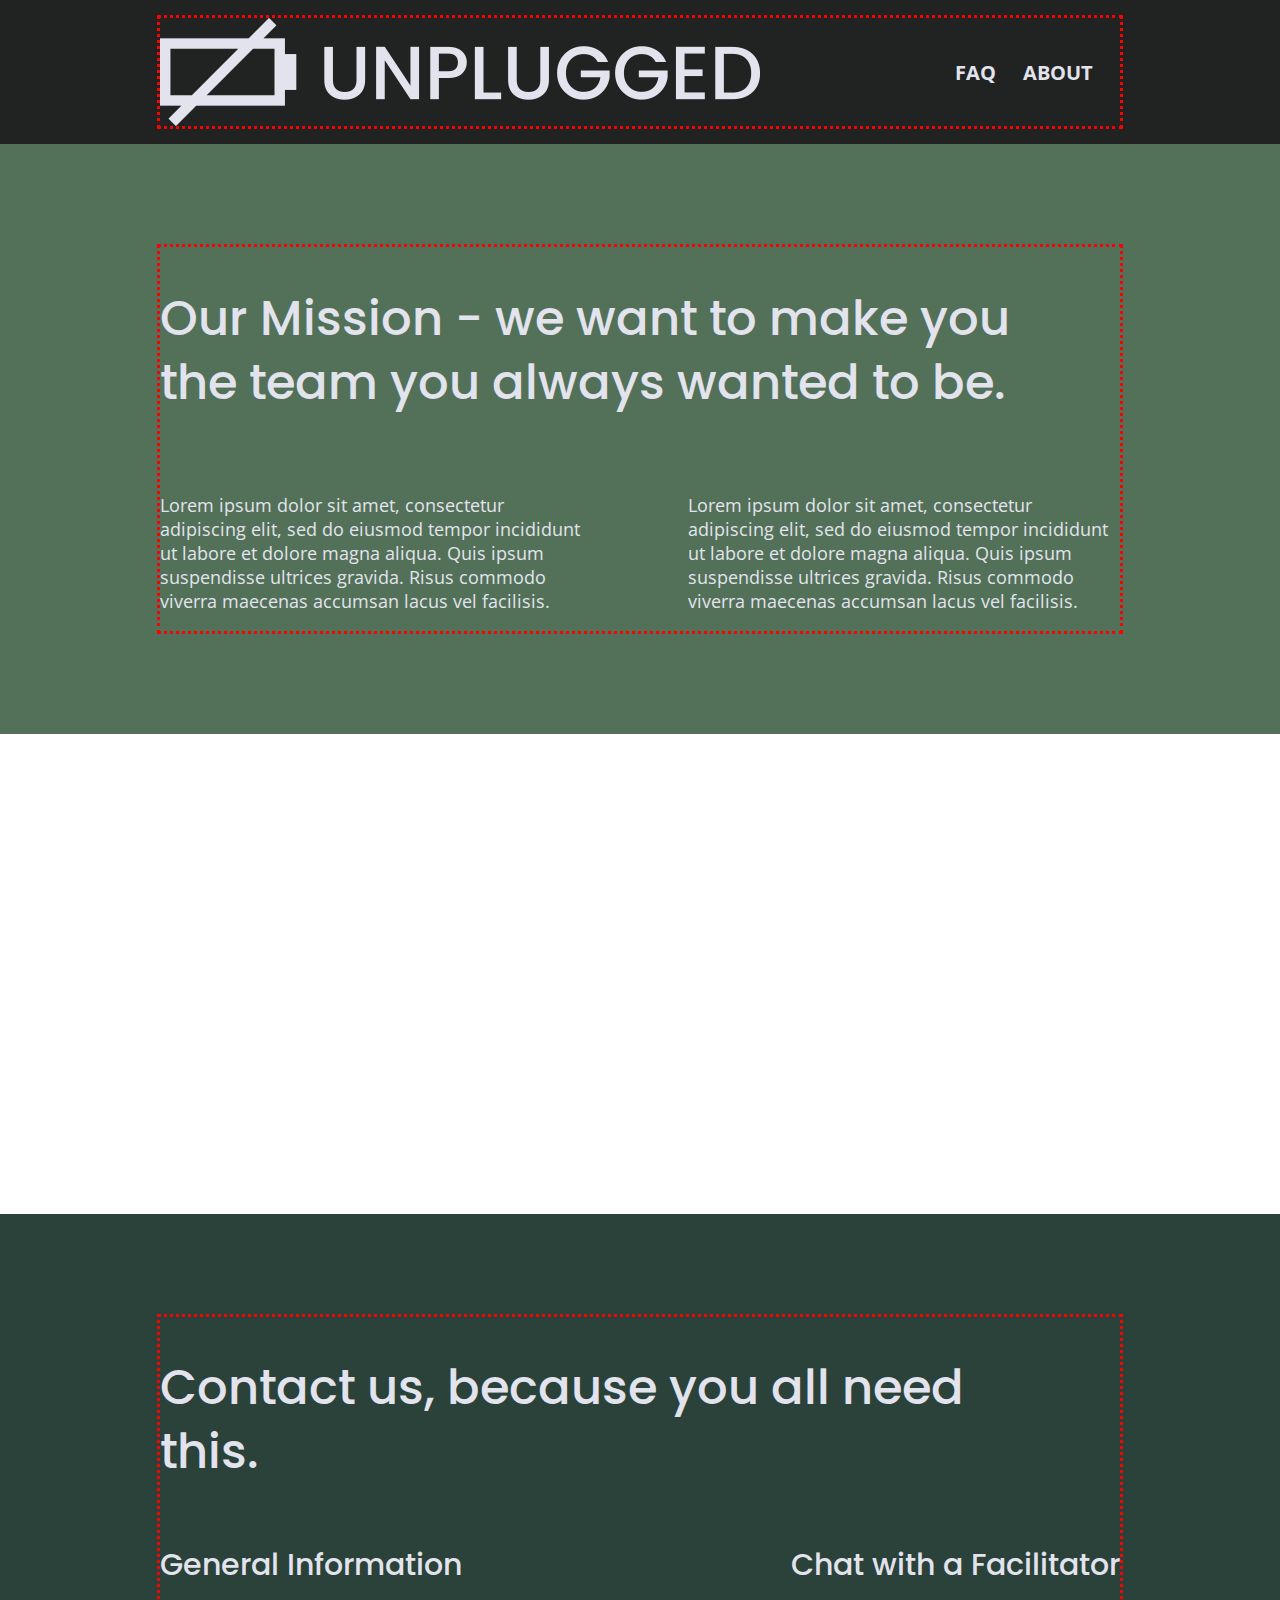
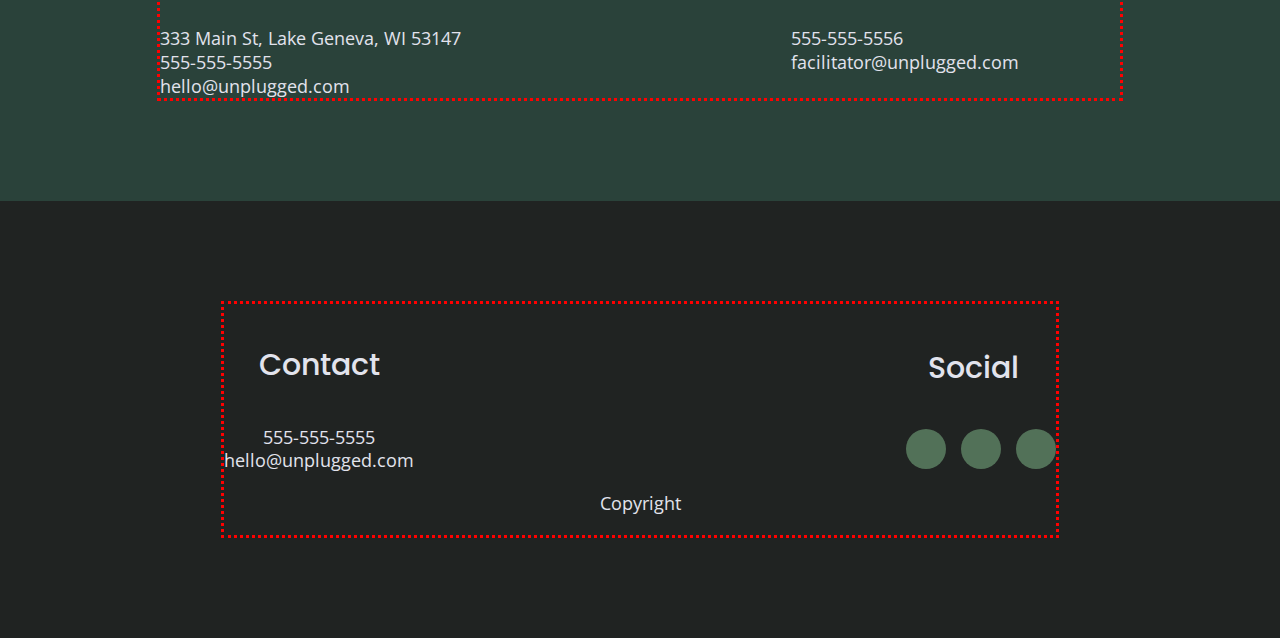
==== commit e3eb8163: "Added social media icons under footer" ====
--- a/about/index.html
+++ b/about/index.html
@@ -19,6 +19,8 @@
   <link rel="stylesheet" href="../css/normalize.css">
   <link rel="stylesheet" href="../css/main.css">
   <link href="https://fonts.googleapis.com/css?family=Open+Sans:400,700|Poppins:500,700" rel="stylesheet">
+  <link rel="stylesheet" href="https://use.fontawesome.com/releases/v5.5.0/css/all.css" 
+  integrity="sha384-B4dIYHKNBt8Bc12p+WXckhzcICo0wtJAoU8YZTY5qE0Id1GSseTk6S+L3BlXeVIU" crossorigin="anonymous">
   <meta name="theme-color" content="#fafafa">
 </head>
 
@@ -102,7 +104,19 @@
           <h4>Social</h4>
           <div class="social-icons">
             <p>
-              <a href="#"></a>
+              <a href="#">
+                <i class="fab fa-facebook-f"></i>
+              </a>
+            </p>
+            <p>
+              <a href="#">
+                <i class="fab fa-twitter"></i>
+              </a>
+            </p>
+            <p>
+              <a href="#">
+                <i class="fab fa-instagram"></i>
+              </a>
             </p>
           </div>
         </div>
--- a/css/main.css
+++ b/css/main.css
@@ -195,29 +195,39 @@
     text-align: center;
     background-color: #202322;
   }
-
+  
+  footer p {
+    margin: 0;
+  }
+  
   footer .content-wrapper {
     width: 55%;
   }
-
+  
   footer .contact {
     margin-bottom: 50px;
   }
-
+  
   footer .social-icons {
     display: flex;
     justify-content: space-around;
     align-items: center;
-  }
-
-  footer .social p {
+    
+  }
+  
+  footer .social-icons p {
+    background-color: #527158;
+    border-radius: 50%;
+    width: 40px;
+    height: 40px;
     display: flex;
     justify-content: center;
     align-items: center;
-  }
-
-  footer p {
-    margin: 0;
+    margin-left: 15px;
+  }
+  
+  footer .social-icons p i {
+    font-size: 1.3125em;
   }
 
   footer .copyright {
@@ -292,6 +302,7 @@
   .features article {
     width: 62%;
     margin: 30px 0;
+    text-align: center;
   }
 
   .features .features-items {
@@ -299,6 +310,11 @@
     justify-content: center;
     align-items: flex-start;
     flex-flow: row wrap;
+  }
+
+  .features i {
+    font-size: 3.75em;
+    margin-bottom: 40px;
   }
 
   .features p {
